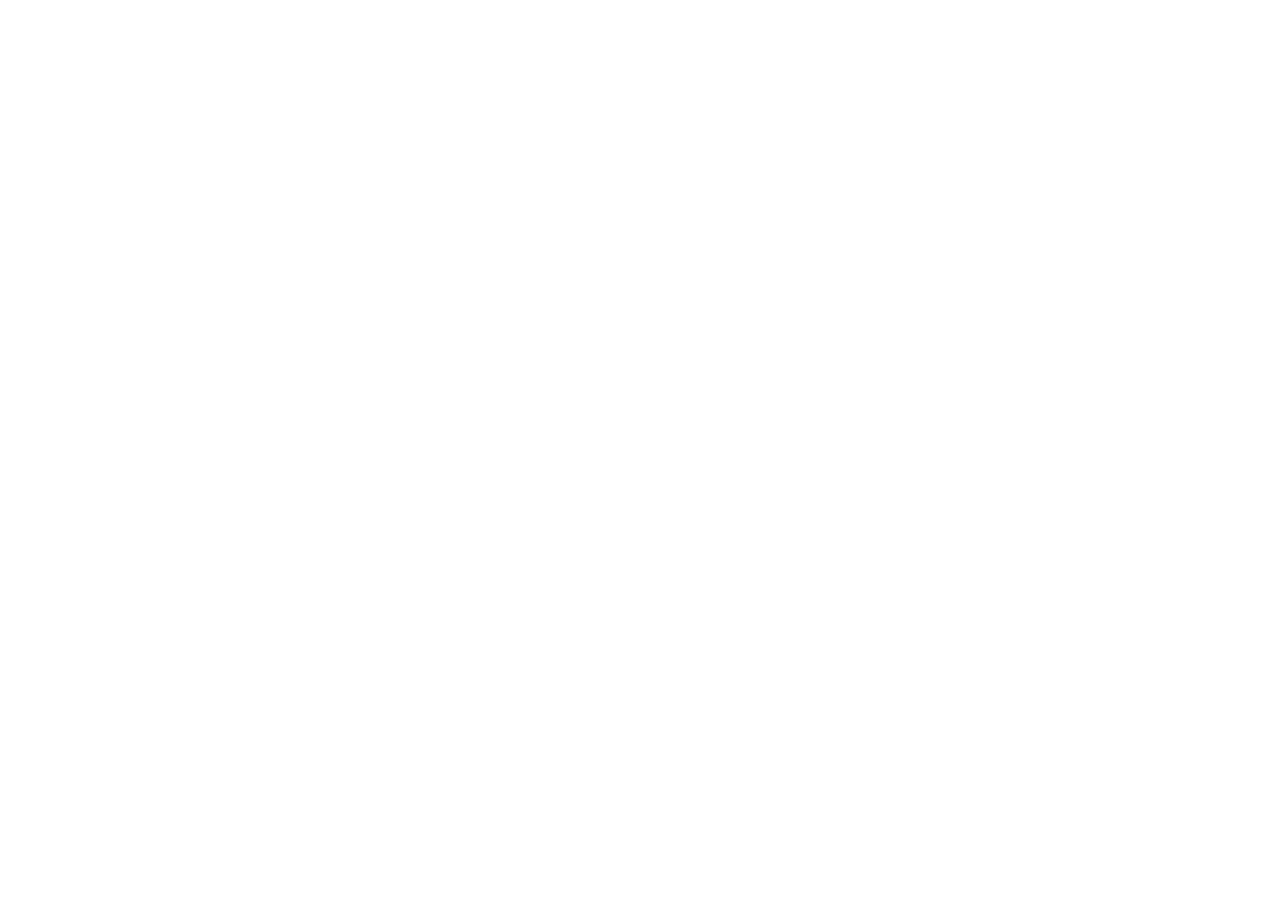
==== index.html @ d431b3a8 "first" ====
<!DOCTYPE html>
<html lang="en">
<head>
    <meta charset="UTF-8">
    <meta name="viewport" content="width=device-width, initial-scale=1.0">
    <meta http-equiv="X-UA-Compatible" content="ie=edge">
    <title>Document</title>
    <link rel="stylesheet" href="./css/common.css">
    <link rel="stylesheet" href="css/reset.css">
</head>
<body>
    
</body>
</html>
---- css/common.css ----
/*
* @description:Common usage Styles
* @author:HaoNan
* @update:HaoNan (2015-08-1 8:30)
*/
@-webkit-viewport {
    width: device-width;
}

@-moz-viewport {
    width: device-width;
}

@-ms-viewport {
    width: device-width;
}

@-o-viewport {
    width: device-width;
}

@viewport {
    width: device-width;
}

body {
    font-family: "Microsoft Yahei", Helvetica, Arial, sans-serif;
    color: #3b3d3e;
}

a {
    color: #666;
}

a:hover, a:focus {
    color: #666;
    text-decoration: none;
}

.block {
    display: block;
}

.float-left {
    float: left;
}

.float-right {
    float: right;
}

.float-none {
    float: none;
}

.margin-center {
    margin-left: auto;
    margin-right: auto;
    display: table;
    width: auto;
}

.text-justify {
    text-align: justify;
}

.text-underline {
    text-decoration: underline;
}

.text-top {
    vertical-align: top;
}

.text-middle {
    vertical-align: middle;
}

.text-bottom {
    vertical-align: bottom;
}

.text-nobr {
    white-space: nowrap;
    overflow: hidden;
    text-overflow: ellipsis;
}

.text-nowrap {
    display: -webkit-box;
    overflow: hidden;
    text-overflow: ellipsis;
    -webkit-box-orient: vertical;
    -webkit-line-clamp: 2;
}

.f0 {
    font-size: 0;
}

.f9 {
    font-size: .09rem;
}

.f10 {
    font-size: .1rem;
}

.f12 {
    font-size: .12rem;
}

.f14 {
    font-size: .14rem;
}

.f16 {
    font-size: .16rem;
}

.f18 {
    font-size: .18rem;
}

.f20 {
    font-size: .2rem;
}

.f24 {
    font-size: .24rem;
}

.f26 {
    font-size: .26rem;
}

.f32 {
    font-size: .32rem;
}

.f36 {
    font-size: .36rem;
}

.pos-relative {
    position: relative;
}

.pos-absolute {
    position: absolute;
}

.pos-static {
    position: static;
}

.text-dark {
    color: #000;
}

.text-light-dark {
    color: #666;
}

.text-jet-dark {
    color: #333;
}

.text-white, a.text-white {
    color: #fff;
}

.text-red, a.text-red {
    color: #ff4136;
}

.text-light-red, a.text-light-red {
    color: #f74d4d;
}

.text-blue, a.text-blue {
    color: #006666;
}

.text-highlight-blue, a.text-highlight-blue {
    color: #5badab;
}

.text-high-blue, a.text-high-blue {
    color: #4c6aae;
}

a.text-light-blue, .text-light-blue {
    color: #89afc3;
}

.text-orange, a.text-orange {
    color: #fa8100;
}

.text-dark-orange {
    color: #ff7200;
}

.text-gray, a.text-gray {
    color: #454545;
}

.text-light-gray {
    color: #a3a3a3;
}

.txt-idt1 {
    text-indent: 1rem;
}

.txt-idt2 {
    text-indent: 2rem;
}

.n {
    font-weight: normal;
    font-style: normal;
}

.b {
    font-weight: bold;
}

.i {
    font-style: italic;
}

.wf {
    width: 100%;
}

.hf {
    height: 100%;
}

.nowrap {
    white-space: nowrap;
}

.bk {
    word-wrap: break-word;
}

.rel {
    position: relative;
}

.abs {
    position: absolute;
}

.bg-navy {
    background-color: #001f3f;
}

.bg-blue {
    background-color: #0074d9;
}

.bg-aqua {
    background-color: #7fdbff;
}

.bg-teal {
    background-color: #39cccc;
}

.bg-olive {
    background-color: #3d9970;
}

.bg-green {
    background-color: #2ecc40;
}

.bg-lime {
    background-color: #01ff70;
}

.bg-yellow {
    background-color: #ffdc00;
}

.bg-orange {
    background-color: #ff851b;
}

.bg-danger {
    background-color: #ff4136;
}

.bg-fuchsia {
    background-color: #f012be;
}

.bg-purple {
    background-color: #b10dc9;
}

.bg-maroon {
    background-color: #85144b;
}

.bg-white {
    background-color: #ffffff;
}

.bg-gray {
    background-color: #aaaaaa;
}

.bg-light-gray {
    background-color: #f0efed;
}

.bg-silver {
    background-color: #dddddd;
}

.bg-black {
    background-color: #111111;
}

.bg-white {
    background-color: #fff;
}

.bg-none {
    background-image: none !important;
}

.bgfb {
    background-color: #fbfbfb;
}

.bgf5 {
    background-color: #f5f5f5;
}

.bgf0 {
    background-color: #f0f0f0;
}

.bgeb {
    background-color: #ebebeb;
}

.bge0 {
    background-color: #e0e0e0;
}

.bd1 {
    border: 1px solid #ddd;
}

.bd2 {
    border: 2px solid #ddd;
}

.bd3 {
    border: 3px solid #ddd;
}

.bd0 {
    border-width: 0;
}

.bdl0 {
    border-left: 0 !important;
}

.bdt1 {
    border-top: 1px solid #ccc;
}

.bdr1 {
    border-right: 1px solid #ccc;
}

.bdl1 {
    border-left: 1px solid #ccc;
}

.bdb1 {
    border-bottom: 1px solid #eee;
}

.ml0 {
    margin-left: 0;
}

.mr0 {
    margin-right: 0;
}

.mt0 {
    margin-top: 0;
}

.mb0 {
    margin-bottom: 0;
}

.pl0 {
    padding-left: 0;
}

.pr0 {
    padding-right: 0;
}

.pt0 {
    padding-top: 0;
}

.pb0 {
    padding-bottom: 0;
}

.mlf3 {
    margin-left: -3px;
}

.mlf5 {
    margin-left: -5px;
}

.mlf10 {
    margin-left: -10px;
}

.mrf15 {
    margin-right: -15px;
}

.mlrf15 {
    margin-left: -15px !important;
    margin-right: -15px !important;
}

.mtf3 {
    margin-top: -3px;
}

.mtf5 {
    margin-top: -5px;
}

.mtf10 {
    margin-top: -10px;
}

.mtf15 {
    margin-top: -15px;
}

.mt3 {
    margin-top: 3px;
}

.mt5 {
    margin-top: 5px;
}

.mt10 {
    margin-top: 10px;
}

.mt15 {
    margin-top: 15px;
}

.mt20 {
    margin-top: 20px;
}

.mt25 {
    margin-top: 25px;
}

.mt30 {
    margin-top: 30px;
}

.mt35 {
    margin-top: 35px;
}

.mt50 {
    margin-top: 50px;
}

.mb3 {
    margin-bottom: 3px;
}

.mb5 {
    margin-bottom: 5px;
}

.mb10 {
    margin-bottom: 10px;
}

.mb15 {
    margin-bottom: 15px;
}

.mb20 {
    margin-bottom: 20px;
}

.ml3 {
    margin-left: 3px;
}

.ml5 {
    margin-left: 5px;
}

.ml10 {
    margin-left: 10px;
}

.ml15 {
    margin-left: 15px;
}

.ml20 {
    margin-left: 20px;
}

.mr3 {
    margin-right: 3px;
}

.mr5 {
    margin-right: 5px;
}

.mr10 {
    margin-right: 10px;
}

.mr15 {
    margin-right: 15px;
}

.mr20 {
    margin-right: 20px;
}

.mr30 {
    margin-right: 30px;
}

.mr50 {
    margin-right: 50px;
}

.mlr1 {
    margin-left: 1px;
    margin-right: 1px;
}

.mlr3 {
    margin-left: 3px;
    margin-right: 3px;
}

.mlr5 {
    margin-left: 5px;
    margin-right: 5px;
}

.mlr10 {
    margin-left: 10px;
    margin-right: 10px;
}

.p1 {
    padding: 1px;
}

.p3 {
    padding: 3px;
}

.p5 {
    padding: 5px;
}

.p10 {
    padding: 10px;
}

.pt3 {
    padding-top: 3px;
}

.pt5 {
    padding-top: 5px;
}

.pt10 {
    padding-top: 10px;
}

.pt15 {
    padding-top: 15px;
}

.pt20 {
    padding-top: 20px;
}

.pt30 {
    padding-top: 30px;
}

.pt50 {
    padding-top: 50px;
}

.pb3 {
    padding-bottom: 3px;
}

.pb5 {
    padding-bottom: 5px;
}

.pb10 {
    padding-bottom: 10px;
}

.pb15 {
    padding-bottom: 15px;
}

.pb20 {
    padding-bottom: 20px;
}

.pb30 {
    padding-bottom: 30px;
}

.pb50 {
    padding-bottom: 50px;
}

.pl3 {
    padding-left: 3px;
}

.pl5 {
    padding-left: 5px;
}

.pl10 {
    padding-left: 10px !important;
}

.pl15 {
    padding-left: 15px;
}

.pl20 {
    padding-left: 20px;
}

.pl25 {
    padding-left: 25px;
}

.pl30 {
    padding-left: 30px;
}

.pr3 {
    padding-right: 3px;
}

.pr5 {
    padding-right: 5px;
}

.pr10 {
    padding-right: 10px !important;
}

.pr15 {
    padding-right: 15px;
}

.pr20 {
    padding-right: 20px;
}

.pr30 {
    padding-right: 30px;
}

.pr50 {
    padding-right: 50px;
}

.swiper-pagination-bullet-active {
    background-color: #666;
}

/*# sourcremappingURL=common.css.map */
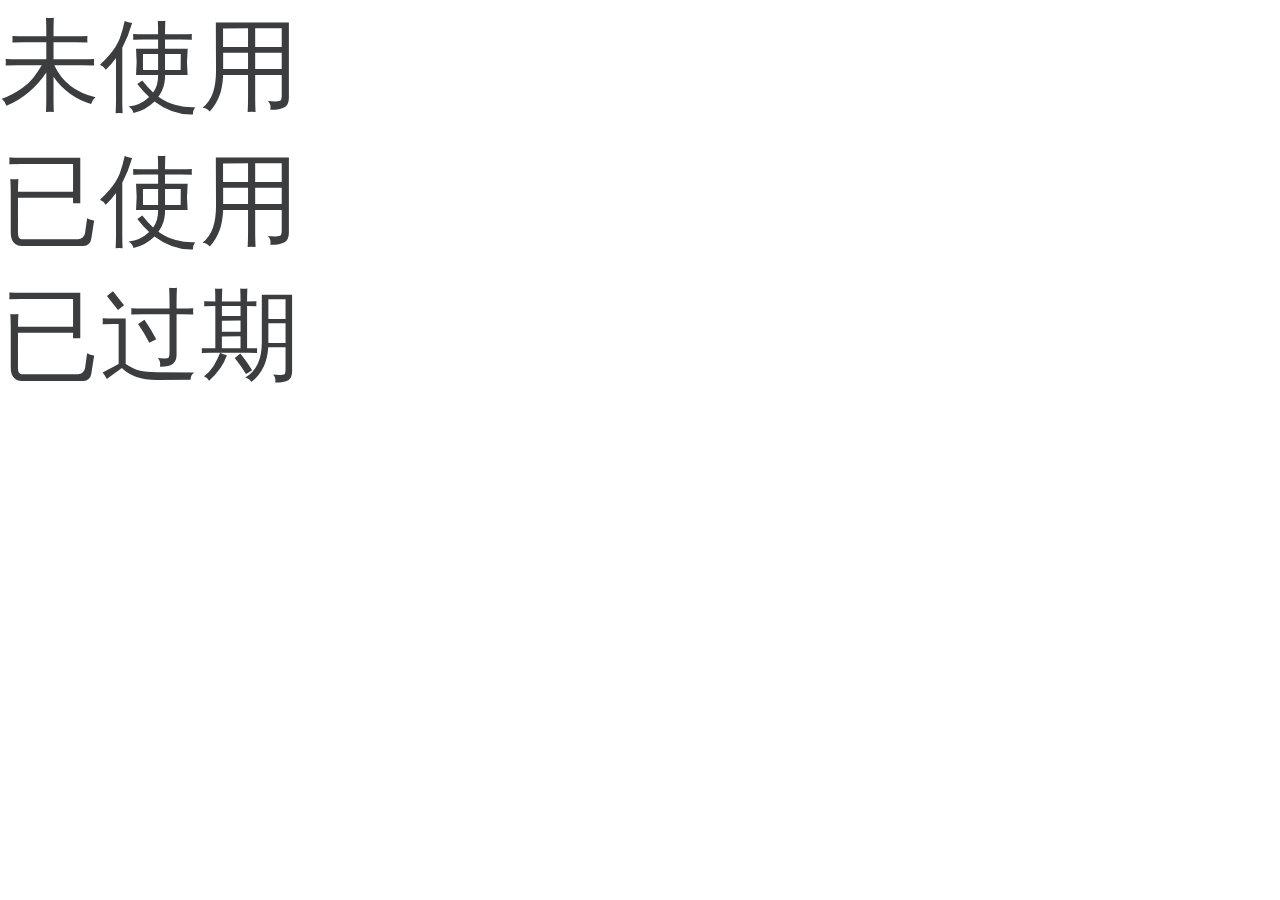
==== commit cb4d2274: "first" ====
--- a/index.html
+++ b/index.html
@@ -9,6 +9,12 @@
     <link rel="stylesheet" href="css/reset.css">
 </head>
 <body>
-    
+    <header>
+        <ul>
+            <li>未使用</li>
+            <li>已使用</li>
+            <li>已过期</li>
+        </ul>
+    </header>
 </body>
 </html>